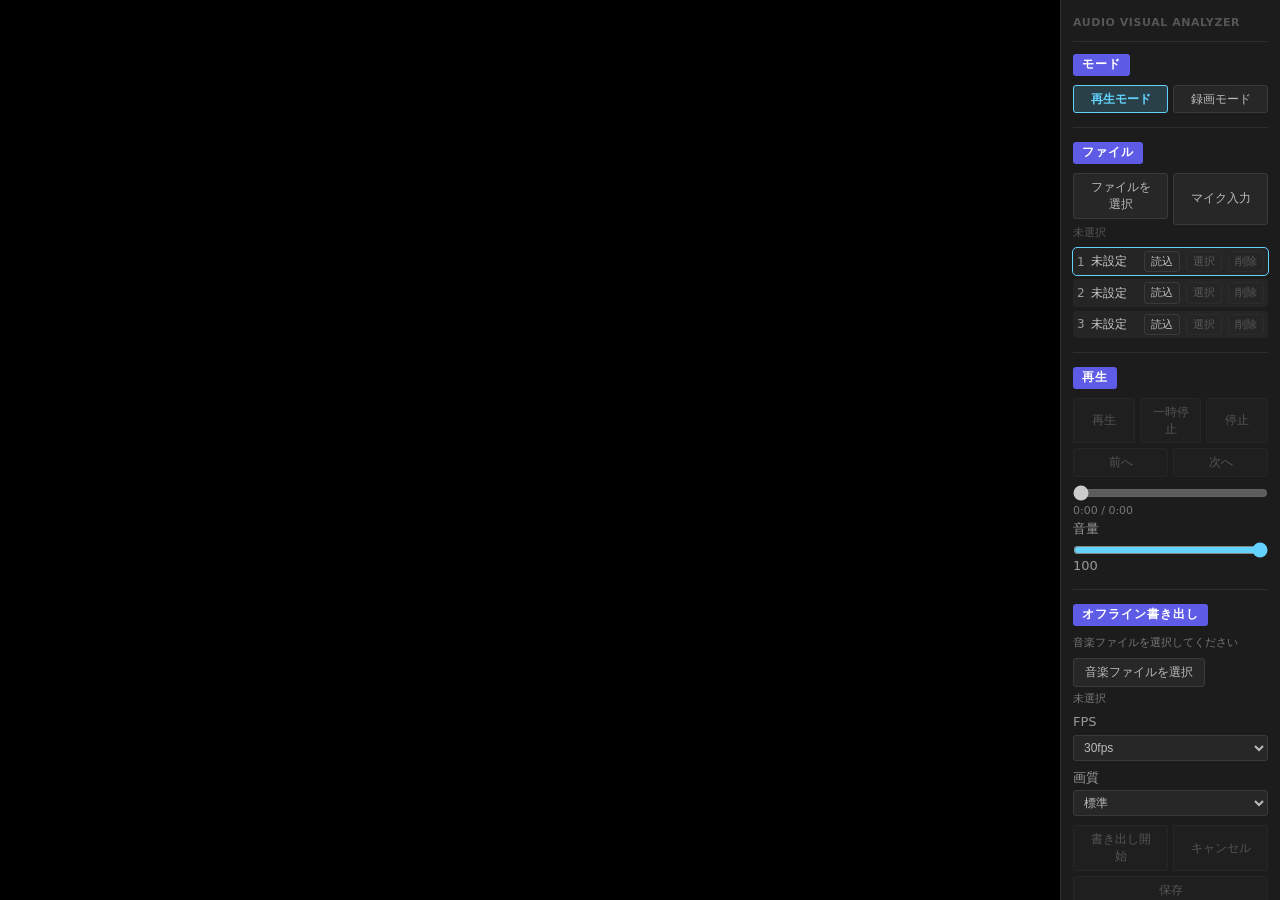
==== index.html @ 88c0c6de "feat: GPU type g-quantum (quantum vision) with wiring and unit tests Co-Authored-By: Claude Sonnet 5" ====
<!DOCTYPE html>
<html lang="ja">
<head>
  <meta charset="UTF-8">
  <meta name="viewport" content="width=device-width, initial-scale=1.0">
  <title>Audio Visual Analyzer</title>
  <link rel="stylesheet" href="style.css">
</head>
<body>
  <div id="app">
    <div id="visualizer-area">
      <canvas id="canvas"></canvas>
      <!-- GPU タイプ用（WebGL2）。GPU タイプ選択中のみ表示し、#canvas と同じ位置・大きさに重ねる -->
      <canvas id="gpu-canvas" hidden></canvas>
      <div id="gpu-message" role="status" hidden></div>
    </div>

    <div id="controls">
      <div class="app-title">Audio Visual Analyzer</div>

      <section class="control-group">
        <h2>モード</h2>
        <div class="btn-row">
          <button id="btn-mode-play" class="active">再生モード</button>
          <button id="btn-mode-rec">録画モード</button>
        </div>
      </section>

      <section class="control-group">
        <h2>ファイル</h2>
        <div class="btn-row">
          <button id="btn-file">ファイルを選択</button>
          <button id="btn-mic">マイク入力</button>
        </div>
        <input type="file" id="file-input" accept="audio/*,video/*" hidden>
        <div id="file-name">未選択</div>
        <div id="slot-list">
          <div class="slot-row" data-slot="0">
            <span class="slot-no">1</span>
            <span class="slot-name">未設定</span>
            <span class="slot-kind"></span>
            <button class="slot-load">読込</button>
            <button class="slot-select" disabled>選択</button>
            <button class="slot-clear" disabled>削除</button>
          </div>
          <div class="slot-row" data-slot="1">
            <span class="slot-no">2</span>
            <span class="slot-name">未設定</span>
            <span class="slot-kind"></span>
            <button class="slot-load">読込</button>
            <button class="slot-select" disabled>選択</button>
            <button class="slot-clear" disabled>削除</button>
          </div>
          <div class="slot-row" data-slot="2">
            <span class="slot-no">3</span>
            <span class="slot-name">未設定</span>
            <span class="slot-kind"></span>
            <button class="slot-load">読込</button>
            <button class="slot-select" disabled>選択</button>
            <button class="slot-clear" disabled>削除</button>
          </div>
        </div>
      </section>

      <section class="control-group" id="video-composite-controls" data-gpu-hide style="display:none;">
        <h2>動画合成</h2>
        <label style="margin-bottom:8px;">
          <span class="toggle-row">
            <span>映像を背景に表示</span>
            <input type="checkbox" id="chk-video-composite">
          </span>
        </label>
        <label>
          不透明度&ensp;<span id="val-video-opacity">100</span>%
          <input type="range" id="slider-video-opacity" min="0" max="100" value="100">
        </label>
        <label>
          合成モード
          <select id="video-blend-mode">
            <option value="source-over">通常</option>
            <option value="lighter">加算</option>
            <option value="multiply">乗算</option>
            <option value="screen">スクリーン</option>
          </select>
        </label>
        <div class="label-text" style="margin-top:6px;">
          残像などで全面を塗り直すアナライザータイプ（スペクトログラム等）では表示されません。
        </div>
      </section>

      <section class="control-group">
        <h2>再生</h2>
        <div class="btn-row">
          <button id="btn-play" disabled>再生</button>
          <button id="btn-pause" disabled>一時停止</button>
          <button id="btn-stop" disabled>停止</button>
        </div>
        <div class="btn-row" style="margin-top:5px;">
          <button id="btn-prev" disabled>前へ</button>
          <button id="btn-next" disabled>次へ</button>
        </div>
        <div id="seek-wrap" style="margin-top:8px;">
          <input type="range" id="seek-bar" min="0" max="1000" value="0" step="1" disabled style="width:100%;">
          <div id="section-strip" hidden aria-label="曲のセクション"></div>
          <div id="time-display" class="label-text">0:00 / 0:00</div>
          <div id="gpu-status" class="label-text" role="status" hidden></div>
        </div>
        <label style="margin-top:4px;">
          音量
          <input type="range" id="volume-bar" min="0" max="100" value="100" step="1">
          <span id="val-volume">100</span>
        </label>
      </section>

      <section class="control-group" id="rec-controls" style="display:none;">
        <h2>録画</h2>
        <div id="rec-status" class="rec-status">待機中</div>
        <label>
          FPS
          <select id="rec-fps">
            <option value="25">25fps</option>
            <option value="29.97">29.97fps</option>
            <option value="30" selected>30fps</option>
          </select>
        </label>
        <label>
          画質
          <select id="rec-quality">
            <option value="low">低</option>
            <option value="standard" selected>標準</option>
            <option value="high">高</option>
          </select>
        </label>
        <div class="btn-row">
          <button id="btn-rec-start" disabled>録画開始</button>
          <button id="btn-rec-stop" disabled>録画停止</button>
        </div>
        <div class="btn-row" style="margin-top:5px;">
          <button id="btn-rec-save" disabled>保存</button>
          <button id="btn-rec-reset" disabled>再録画</button>
        </div>
      </section>

      <section class="control-group" id="offline-export-controls">
        <h2>オフライン書き出し</h2>
        <div id="offline-export-status" class="rec-status">音楽ファイルを選択してください</div>
        <button id="btn-offline-file">音楽ファイルを選択</button>
        <input type="file" id="offline-file-input" accept="audio/*,video/*" hidden>
        <div id="offline-file-name" class="label-text" style="margin-top:4px;">未選択</div>
        <label style="margin-top:8px;">
          FPS
          <select id="offline-fps">
            <option value="25">25fps</option>
            <option value="29.97">29.97fps</option>
            <option value="30" selected>30fps</option>
          </select>
        </label>
        <label>
          画質
          <select id="offline-quality">
            <option value="low">低</option>
            <option value="standard" selected>標準</option>
            <option value="high">高</option>
          </select>
        </label>
        <div id="offline-progress-wrap" style="display:none; margin-top:6px;">
          <progress id="offline-progress" value="0" max="100" style="width:100%;"></progress>
        </div>
        <div class="btn-row" style="margin-top:6px;">
          <button id="btn-offline-start" disabled>書き出し開始</button>
          <button id="btn-offline-cancel" disabled>キャンセル</button>
        </div>
        <div class="btn-row" style="margin-top:5px;">
          <button id="btn-offline-save" disabled>保存</button>
        </div>
        <div class="label-text" style="margin-top:6px;">
          現在の設定（アナライザー・色・形状など）に合わせて、再生を伴わず解析結果から直接書き出します。
        </div>
      </section>

      <section class="control-group">
        <h2>プリセット</h2>
        <div id="preset-status" class="label-text" style="margin-bottom:6px;">&nbsp;</div>
        <label>
          プリセット名
          <input type="text" id="preset-name" placeholder="名前を入力">
        </label>
        <div class="btn-row" style="margin-top:4px;">
          <button id="btn-preset-save">保存</button>
        </div>
        <label style="margin-top:8px;">
          保存済み
          <select id="preset-select"></select>
        </label>
        <div class="btn-row" style="margin-top:4px;">
          <button id="btn-preset-load">読込</button>
          <button id="btn-preset-delete">削除</button>
        </div>
        <div class="btn-row" style="margin-top:8px;">
          <button id="btn-settings-export">JSON保存</button>
          <button id="btn-settings-import">JSON読込</button>
        </div>
        <input type="file" id="settings-import-input" accept="application/json" hidden>
      </section>

      <section class="control-group">
        <h2>表示比率</h2>
        <div class="btn-row">
          <button id="btn-16-9" class="active">16:9</button>
          <button id="btn-1-1">1:1</button>
        </div>
        <div class="label-row" data-gpu-hide style="margin-top:8px;">
          <span class="label-text">背景色</span>
          <div class="btn-row">
            <button id="btn-bg-black" class="active">黒</button>
            <button id="btn-bg-white">白</button>
          </div>
        </div>
        <div class="btn-row" style="margin-top:8px;">
          <button id="btn-fullscreen">フルスクリーン</button>
        </div>
      </section>

      <section class="control-group">
        <h2>アナライザー</h2>
        <label>
          タイプ
          <select id="analyzer-type">
            <option value="bar">棒グラフ</option>
            <option value="radial">円形放射</option>
          </select>
        </label>
        <label id="group-expression" data-gpu-hide>
          表現方法
          <select id="expression-method">
            <option value="bar">棒</option>
            <option value="line">波形線</option>
            <option value="dot">点</option>
          </select>
        </label>
        <label id="bar-mode-group" data-gpu-hide>
          表示モード
          <select id="bar-display-mode">
            <option value="normal">通常</option>
            <option value="mirror-vertical">ミラー（上下）</option>
            <option value="mirror-horizontal">ミラー（左右）</option>
          </select>
        </label>
        <div class="btn-row" style="margin-top:6px;">
          <button id="btn-analyzer-randomize">アナライザーランダム</button>
        </div>
        <div class="label-row" data-gpu-hide style="margin-top:8px;" id="group-layers">
          <span class="label-text">レイヤー数</span>
          <div class="btn-row">
            <button id="btn-layer-1" class="active layer-btn">1</button>
            <button id="btn-layer-2" class="layer-btn">2</button>
            <button id="btn-layer-3" class="layer-btn">3</button>
            <button id="btn-layer-4" class="layer-btn">4</button>
          </div>
        </div>
        <label id="group-layer-split" data-gpu-hide style="display:none;">
          レイヤー分割
          <select id="layer-split">
            <option value="linear">均等</option>
            <option value="mel">聴感</option>
          </select>
        </label>
        <div id="layer-settings" data-gpu-hide></div>
        <div id="gpu-color-note" class="label-text" data-gpu-only>色は曲のパレットから自動で決まります。</div>
        <h3 class="director-heading">自動演出</h3>
        <label><input type="checkbox" id="director-enabled"> 自動演出</label>
        <label>演出の強さ
          <select id="director-intensity">
            <option value="calm">控えめ</option>
            <option value="standard" selected>標準</option>
            <option value="wild">激しい</option>
          </select>
        </label>
        <label>シーン候補
          <select id="director-pool">
            <option value="builtin">内蔵シーン</option>
            <option value="presets">マイプリセット</option>
          </select>
        </label>
        <label><input type="checkbox" id="director-flash" checked> ドロップ時のフラッシュ（点滅を含みます）</label>
        <div class="btn-row"><button id="director-shuffle">別の演出にする</button></div>
        <p id="director-status" role="status" aria-live="polite"></p>
        <p id="director-gpu-note" class="label-text" data-gpu-only>GPU タイプでは自動演出を使いません（タイプ自身が曲の展開に追従します）</p>
      </section>

      <section class="control-group" data-gpu-hide>
        <h2>色調整</h2>
        <label>
          色相&ensp;<span id="val-hue">200</span>
          <input type="range" id="slider-hue" min="0" max="360" value="200">
        </label>
        <label>
          色相幅&ensp;<span id="val-hue-range">60</span>
          <input type="range" id="slider-hue-range" min="0" max="180" value="60">
        </label>
        <label>
          輝度&ensp;<span id="val-brightness">80</span>%
          <input type="range" id="slider-brightness" min="10" max="100" value="80">
        </label>
        <label>
          彩度&ensp;<span id="val-saturation">100</span>%
          <input type="range" id="slider-saturation" min="0" max="100" value="100">
        </label>
        <div class="btn-row" style="margin-top:6px;">
          <button id="btn-hue-randomize">色相ランダム</button>
        </div>
        <label style="margin-top:8px;">
          <span class="toggle-row">
            <span>色相連続変化</span>
            <input type="checkbox" id="chk-hue-continuous">
          </span>
        </label>
        <label id="hue-speed-group" style="display:none;">
          変化速度&ensp;<span id="val-hue-speed">1.0</span>
          <input type="range" id="slider-hue-speed" min="0.1" max="5.0" step="0.1" value="1.0">
        </label>
      </section>

      <section class="control-group" data-gpu-hide>
        <h2>感度・形状</h2>
        <label>
          <span class="toggle-row">
            <span>音量自動補正</span>
            <input type="checkbox" id="chk-auto-gain">
          </span>
        </label>
        <label>
          感度&ensp;<span id="val-sensitivity">1.0</span>
          <input type="range" id="slider-sensitivity" min="0.1" max="3.0" step="0.1" value="1.0">
        </label>
        <label>
          スムージング&ensp;<span id="val-smoothing">0.80</span>
          <input type="range" id="slider-smoothing" min="0" max="0.95" step="0.05" value="0.80">
        </label>
        <label>
          線の太さ&ensp;<span id="val-bar-width">2</span>px
          <input type="range" id="slider-bar-width" min="1" max="20" value="2">
        </label>
        <label>
          密度&ensp;<span id="val-density">100</span>
          <input type="range" id="slider-density" min="30" max="100" value="100">
        </label>
        <label>
          基準点オフセット&ensp;<span id="val-base-offset">0</span>
          <input type="range" id="slider-base-offset" min="0" max="99" value="0">
        </label>
        <label>
          残像強度&ensp;<span id="val-afterimage">0</span>
          <input type="range" id="slider-afterimage" min="0" max="10" value="0">
        </label>
        <label id="group-history" style="display:none;">
          時間幅（秒）&ensp;<span id="val-history">4</span>
          <input type="range" id="slider-history" min="1" max="8" value="4">
        </label>
        <label id="group-motion" style="display:none;">
          動きの速さ&ensp;<span id="val-motion">1.0</span>
          <input type="range" id="slider-motion" min="0.1" max="3.0" step="0.1" value="1.0">
        </label>
        <label id="group-angle" style="display:none;">
          奥行き角度&ensp;<span id="val-angle">50</span>
          <input type="range" id="slider-angle" min="0" max="100" value="50">
        </label>
        <label id="group-physics" style="display:none;">
          粘性揺らぎ&ensp;<span id="val-physics">0</span>
          <input type="range" id="slider-physics" min="0" max="10" value="0">
        </label>
        <div class="btn-row" style="margin-top:6px;">
          <button id="btn-shape-randomize">形状ランダム</button>
        </div>
      </section>

      <details class="control-group">
        <summary>キーボードショートカット</summary>
        <ul class="shortcut-list">
          <li><kbd>Space</kbd> 再生 / 一時停止</li>
          <li><kbd>R</kbd> アナライザーランダム</li>
          <li><kbd>H</kbd> 色相ランダム</li>
          <li><kbd>S</kbd> 形状ランダム</li>
          <li><kbd>F</kbd> フルスクリーン切替</li>
          <li><kbd>B</kbd> 録画開始 / 停止（録画モード時）</li>
        </ul>
      </details>
    </div>
  </div>

  <script src="js/settings.js"></script>
  <script src="js/settings-io.js"></script>
  <!-- Phase 6 共通ユーティリティ（audio-engine.js が computeFreqRange を使うため先に読み込む） -->
  <script src="js/vis-utils.js"></script>
  <script src="js/history-buffer.js"></script>
  <!-- Phase 16 MFS（計画書 §2.1 の順。fft.js は MFS ワークレットが SpectrumAnalyzer を埋め込むためここへ移動） -->
  <script src="js/fft.js"></script>
  <script src="js/mfs-const.js"></script>
  <script src="js/mfs-dsp.js"></script>
  <script src="js/mfs-onset.js"></script>
  <script src="js/mfs-tempo.js"></script>
  <script src="js/mfs-extractor.js"></script>
  <script src="js/mfs-worklet.js"></script>
  <script src="js/mfs-view.js"></script>
  <script src="js/songmap-analysis.js"></script>
  <script src="js/songmap-service.js"></script>
  <script src="js/audio-engine.js"></script>
  <script src="js/media-manager.js"></script>
  <script src="js/mic-input.js"></script>
  <!-- レンダラー（既存 + Phase 6） -->
  <script src="js/renderers/bars.js"></script>
  <script src="js/renderers/lines.js"></script>
  <script src="js/renderers/dots.js"></script>
  <script src="js/renderers/radial.js"></script>
  <script src="js/renderers/spectrogram.js"></script>
  <script src="js/renderers/terrain.js"></script>
  <script src="js/renderers/tunnel.js"></script>
  <script src="js/renderers/bar3d.js"></script>
  <script src="js/renderers/ring3d.js"></script>
  <script src="js/renderers/lissajous.js"></script>
  <!-- レジストリ（全レンダラー読み込み後・コアより前） -->
  <script src="js/renderer-registry.js"></script>
  <script src="js/frame-pipeline.js"></script>
  <script src="js/director-scenes.js"></script>
  <script src="js/director-timeline.js"></script>
  <script src="js/director-renderer.js"></script>
  <script src="js/director-controller.js"></script>
  <script src="js/debug-overlay.js"></script>
  <script src="js/visualizer-core.js"></script>
  <script src="js/webm-duration.js"></script>
  <script src="js/recorder.js"></script>
  <!-- オフライン書き出し（音楽ファイルを解析し実時間に依存せず書き出す） -->
  <script src="js/webm-muxer.js"></script>
  <script src="js/webm-demuxer.js"></script>
  <script src="js/mp4-muxer.js"></script>
  <script src="js/mp4-demuxer.js"></script>
  <script src="js/analysis-worklet.js"></script>
  <script src="js/offline-exporter.js"></script>
  <!-- GPU タイプ（WebGL2。統合設計 doc/20261010-design-integration-v1.md §2。world-bridge が本体との唯一の接点） -->
  <script src="js/world/gl-util.js"></script>
  <script src="js/world/score.js"></script>
  <script src="js/world/analyzer-types.js"></script>
  <script src="js/world/g-fluid2.js"></script>
  <script src="js/world/g-gargantua.js"></script>
  <script src="js/world/g-attractor.js"></script>
  <script src="js/world/g-quantum.js"></script>
  <script src="js/world/post.js"></script>
  <script src="js/world/world-engine.js"></script>
  <script src="js/world/world-exporter.js"></script>
  <script src="js/world/world-bridge.js"></script>
  <script src="js/ui-controller.js"></script>
  <script src="js/app.js"></script>
</body>
</html>
---- style.css ----
/* 自動演出のセクション帯 — Phase 18 計画書 §7.2 */
:root {
  --section-calm: #666;
  --section-build: #c90;
  --section-drop: #e33;
  --section-main: #999;
  /* 操作パネルの見出し用アクセント（選択中ボタンの青と同系統。見出しの文字と細い線だけに使い、UI 全体の 10% 未満に抑える） */
  --accent: #6fa8ff;
  /* 見出しの帯。Apple HIG ダークモードの systemIndigo（白抜き文字とのコントラスト比 5.06。WCAG AA の 4.5 以上） */
  --accent-fill: #5E5CE6;
  /* 選択中を表す色。Apple HIG ダークモードの systemTeal。見出しのインディゴと区別できる水色で、
     塗りつぶさず、薄い地に色付きの文字と枠で示す */
  --selected-fill: #64D2FF;
  --selected-line: #64D2FF;
  --selected-ink: #64D2FF;
  --selected-bg: color-mix(in srgb, #64D2FF 20%, #1c1c1c);
  --selected-bg-hover: color-mix(in srgb, #64D2FF 30%, #1c1c1c);
}
#section-strip { display: flex; height: 3px; width: 100%; }
#section-strip[hidden] { display: none; }
#section-strip > div { height: 3px; min-width: 0; }
.director-heading { font-size: 13px; margin-top: 12px; margin-bottom: 6px; }
#director-status { margin-top: 6px; overflow-wrap: anywhere; }

*, *::before, *::after {
  box-sizing: border-box;
  margin: 0;
  padding: 0;
}

body {
  background: #111;
  color: #ccc;
  font-family: system-ui, -apple-system, sans-serif;
  font-size: 13px;
  height: 100vh;
  height: 100dvh; /* モバイルのアドレスバー変動に追従（非対応ブラウザは 100vh のまま） */
  overflow: hidden;
}

#app {
  display: flex;
  height: 100vh;
  height: 100dvh;
}

/* ── Visualizer area ── */

#visualizer-area {
  position: relative; /* #gpu-canvas を #canvas に重ねる基準（デバッグ表示の位置は不変） */
  flex: 1;
  min-width: 0;
  display: flex;
  align-items: center;
  justify-content: center;
  background: #000;
}

/* 音声/動画ファイルのドラッグ&ドロップ受け入れ中 */
#visualizer-area.dragover {
  outline: 2px dashed #4da3ff;
  outline-offset: -6px;
}

/* 再生スロット（Phase 12） */
#slot-list {
  margin-top: 8px;
  display: flex;
  flex-direction: column;
  gap: 4px;
}
.slot-row {
  display: flex;
  align-items: center;
  gap: 6px;
  font-size: 12px;
  padding: 3px 4px;
  border-radius: 4px;
  background: rgba(255, 255, 255, 0.04);
}
.slot-row.active {
  outline: 1px solid var(--selected-fill);
}
.slot-no {
  opacity: 0.7;
}
.slot-name {
  flex: 1;
  min-width: 0;
  overflow: hidden;
  text-overflow: ellipsis;
  white-space: nowrap;
}
.slot-kind {
  opacity: 0.7;
}
.slot-row button {
  padding: 2px 6px;
  font-size: 11px;
}

#canvas {
  display: block;
  background: #000;
}

/* GPU タイプ（統合設計 §1）: #canvas と同じ位置・大きさに重ねる。サイズ(px)は VisualizerCore.resize が設定する */
#gpu-canvas {
  position: absolute;
  left: 50%;
  top: 50%;
  transform: translate(-50%, -50%);
  background: #000;
}
#gpu-canvas[hidden] { display: none; }
#canvas.gpu-hidden { visibility: hidden; }
#gpu-message {
  position: absolute;
  left: 0;
  right: 0;
  top: 50%;
  transform: translateY(-50%);
  text-align: center;
  color: #ccc;
  pointer-events: none;
}
#gpu-message[hidden] { display: none; }
#gpu-status[hidden] { display: none; }

/* GPU タイプ選択中の設定表示（統合設計 §4）。隠した設定の値は保持し、2D へ戻すと元の表示に戻る */
[data-gpu-only] { display: none; }
body.gpu-type [data-gpu-only] { display: block; }
body.gpu-type [data-gpu-hide] { display: none !important; }

/* ── Controls panel ── */

#controls {
  width: 220px;
  min-width: 220px;
  background: #1c1c1c;
  border-left: 1px solid #2e2e2e;
  overflow-y: auto;
  padding: 10px 12px 20px;
}

.app-title {
  font-size: 11px;
  font-weight: 600;
  letter-spacing: 0.05em;
  color: #555;
  text-transform: uppercase;
  padding: 6px 0 12px;
  border-bottom: 1px solid #2e2e2e;
  margin-bottom: 12px;
}

.control-group {
  margin-bottom: 14px;
  padding-bottom: 14px;
  border-bottom: 1px solid #2e2e2e;
}

.control-group:last-child {
  border-bottom: none;
  margin-bottom: 0;
}

/* 見出しはアクセントの帯に白抜き文字。帯は文字幅だけにして、アクセントの面積を UI 全体の 10% 以内に抑える */
.control-group h2 {
  display: inline-block;
  font-size: 12px;
  font-weight: 700;
  text-transform: uppercase;
  letter-spacing: 0.08em;
  color: #fff;
  background: var(--accent-fill);
  padding: 3px 9px;
  border-radius: 3px;
  line-height: 1.3;
  margin-bottom: 9px;
}

/* ── Buttons ── */

button {
  background: #272727;
  border: 1px solid #3a3a3a;
  color: #bbb;
  padding: 5px 11px;
  border-radius: 3px;
  cursor: pointer;
  font-size: 12px;
  line-height: 1.4;
  transition: background 0.1s;
}

button:hover:not(:disabled) {
  background: #333;
  color: #ddd;
}

button:disabled {
  opacity: 0.35;
  cursor: default;
}

button.active:hover:not(:disabled) {
  background: var(--selected-bg-hover);
  color: var(--selected-ink);
}

button.active {
  background: var(--selected-bg);
  border-color: var(--selected-line);
  color: var(--selected-ink);
  font-weight: 600;
}

button#btn-file {
  width: 100%;
  margin-bottom: 6px;
}

.btn-row {
  display: flex;
  gap: 5px;
}

.btn-row button {
  flex: 1;
}

/* ── File name ── */

#file-name {
  font-size: 11px;
  color: #555;
  word-break: break-all;
  line-height: 1.4;
}

/* ── Sliders ── */

label {
  display: block;
  margin-bottom: 9px;
  color: #999;
  line-height: 1.3;
}

label:last-child {
  margin-bottom: 0;
}

label input[type="range"] {
  display: block;
  width: 100%;
  margin-top: 4px;
  accent-color: var(--selected-fill);
  cursor: pointer;
}

/* ── Select ── */

select {
  background: #272727;
  border: 1px solid #3a3a3a;
  color: #bbb;
  padding: 4px 6px;
  border-radius: 3px;
  font-size: 12px;
  cursor: pointer;
  width: 100%;
  margin-top: 4px;
}

select:disabled {
  opacity: 0.35;
  cursor: default;
}

/* ── Layer settings ── */

.label-row {
  display: flex;
  align-items: center;
  justify-content: space-between;
  margin-bottom: 8px;
}

.label-text {
  font-size: 11px;
  color: #777;
}

.layer-item {
  background: #222;
  border: 1px solid #2e2e2e;
  border-radius: 4px;
  padding: 8px 10px;
  margin-top: 8px;
}

.layer-title {
  font-size: 11px;
  font-weight: 600;
  color: #888;
  margin-bottom: 7px;
  display: flex;
  align-items: center;
  gap: 6px;
}

.layer-band {
  font-weight: 400;
  color: #555;
  font-size: 10px;
}

/* ── Toggle / Checkbox row ── */

.toggle-row {
  display: flex;
  align-items: center;
  justify-content: space-between;
}

.toggle-row input[type="checkbox"] {
  accent-color: var(--selected-fill);
  width: 15px;
  height: 15px;
  cursor: pointer;
}

/* ── Recording status ── */

.rec-status {
  font-size: 11px;
  color: #777;
  margin-bottom: 8px;
  line-height: 1.4;
}

.rec-status.recording {
  color: #e04040;
  font-weight: 600;
}

/* ── Offline export progress ── */

progress {
  height: 8px;
  border-radius: 4px;
  overflow: hidden;
  border: none;
  background: #272727;
}

progress::-webkit-progress-bar {
  background: #272727;
  border-radius: 4px;
}

progress::-webkit-progress-value {
  background: #4070b0;
  border-radius: 4px;
}

/* ── Keyboard shortcuts legend ── */

details.control-group {
  padding-bottom: 0;
}

details.control-group summary {
  font-size: 10px;
  font-weight: 600;
  text-transform: uppercase;
  letter-spacing: 0.08em;
  color: #555;
  cursor: pointer;
  margin-bottom: 8px;
}

details.control-group[open] summary {
  margin-bottom: 8px;
}

.shortcut-list {
  list-style: none;
  font-size: 11px;
  color: #999;
  line-height: 1.8;
}

.shortcut-list kbd {
  display: inline-block;
  min-width: 18px;
  text-align: center;
  padding: 1px 5px;
  margin-right: 6px;
  background: #272727;
  border: 1px solid #3a3a3a;
  border-radius: 3px;
  font-family: inherit;
  font-size: 10px;
  color: #bbb;
}

/* ── モバイル対応（Phase 13） ── */

/* タップ時のダブルタップズーム遅延を無効化 */
button, select, input[type="range"], input[type="checkbox"], input[type="color"] {
  touch-action: manipulation;
}

/* 狭幅画面では縦積みレイアウトに切り替える */
@media (max-width: 700px) {
  body {
    height: auto;
    min-height: 100dvh;
    overflow: auto;
  }
  #app {
    flex-direction: column;
    height: auto;
    min-height: 100dvh;
  }
  #visualizer-area {
    flex: none;
    width: 100%;
    height: 44dvh;
    min-height: 220px;
  }
  #controls {
    width: 100%;
    min-width: 0;
    flex: 1;
    border-left: none;
    border-top: 1px solid #2e2e2e;
    overflow-y: visible;
    padding-bottom: max(20px, env(safe-area-inset-bottom));
  }
  /* タッチターゲットの拡大 */
  button {
    min-height: 38px;
    padding: 8px 12px;
    font-size: 13px;
  }
  select {
    min-height: 36px;
    font-size: 13px;
  }
  input[type="range"] {
    height: 32px;
  }
  input[type="checkbox"] {
    width: 18px;
    height: 18px;
  }
  .slot-row button {
    min-height: 32px;
    padding: 4px 10px;
    font-size: 12px;
  }
}
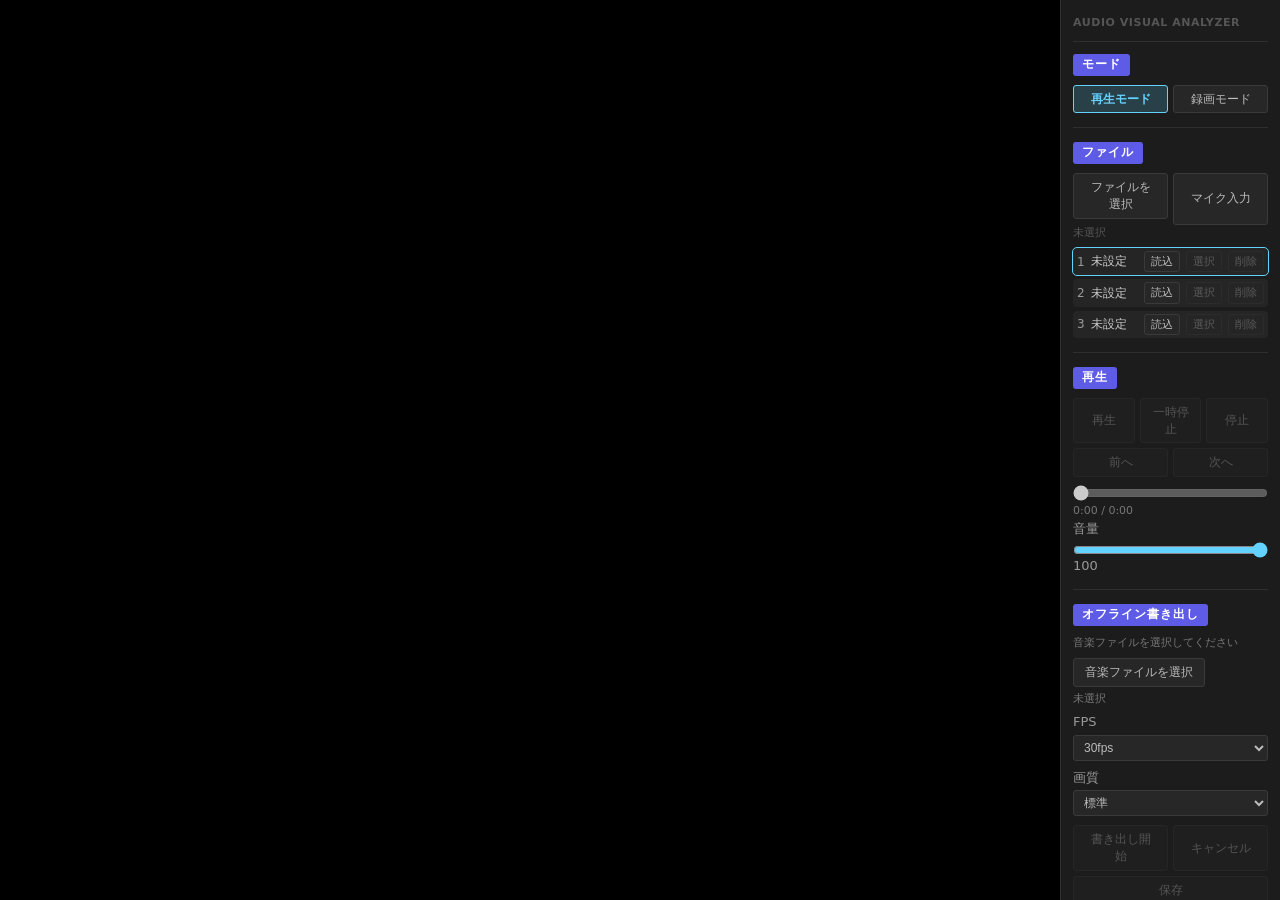
==== commit 959fb3af: "feat(Phase 21): 縦型 9:16 の表示と書き出し（1080×1920）、spec v2.32 Co-Authored-By: Claude Opus 5.5 <noreply@anth" ====
--- a/index.html
+++ b/index.html
@@ -153,6 +153,7 @@
             <option value="25">25fps</option>
             <option value="29.97">29.97fps</option>
             <option value="30" selected>30fps</option>
+            <option value="60">60fps</option>
           </select>
         </label>
         <label>
@@ -208,6 +209,7 @@
         <div class="btn-row">
           <button id="btn-16-9" class="active">16:9</button>
           <button id="btn-1-1">1:1</button>
+          <button id="btn-9-16">9:16</button>
         </div>
         <div class="label-row" data-gpu-hide style="margin-top:8px;">
           <span class="label-text">背景色</span>
@@ -228,6 +230,14 @@
           <select id="analyzer-type">
             <option value="bar">棒グラフ</option>
             <option value="radial">円形放射</option>
+          </select>
+        </label>
+        <p id="analyzer-notice" class="label-text" role="status" hidden></p>
+        <label id="group-freq-axis" data-gpu-hide>
+          周波数軸
+          <select id="freq-axis">
+            <option value="log">対数</option>
+            <option value="linear">線形</option>
           </select>
         </label>
         <label id="group-expression" data-gpu-hide>
@@ -261,6 +271,7 @@
         <label id="group-layer-split" data-gpu-hide style="display:none;">
           レイヤー分割
           <select id="layer-split">
+            <option value="log">対数（オクターブ等分）</option>
             <option value="linear">均等</option>
             <option value="mel">聴感</option>
           </select>
@@ -371,6 +382,16 @@
         </label>
         <div class="btn-row" style="margin-top:6px;">
           <button id="btn-shape-randomize">形状ランダム</button>
+        </div>
+      </section>
+
+      <section class="control-group" id="mod-controls" data-gpu-hide>
+        <h2>音に連動</h2>
+        <p class="label-text">曲のキックや拍に合わせて設定値を動かします（最大4つ）。保存した設定値は変わりません。</p>
+        <div id="mod-routes"></div>
+        <div class="btn-row" style="margin-top:6px;">
+          <button id="btn-mod-recommend">おすすめ</button>
+          <button id="btn-mod-clear">すべて解除</button>
         </div>
       </section>
 
@@ -415,11 +436,10 @@
   <script src="js/renderers/spectrogram.js"></script>
   <script src="js/renderers/terrain.js"></script>
   <script src="js/renderers/tunnel.js"></script>
-  <script src="js/renderers/bar3d.js"></script>
-  <script src="js/renderers/ring3d.js"></script>
   <script src="js/renderers/lissajous.js"></script>
   <!-- レジストリ（全レンダラー読み込み後・コアより前） -->
   <script src="js/renderer-registry.js"></script>
+  <script src="js/modulation.js"></script>
   <script src="js/frame-pipeline.js"></script>
   <script src="js/director-scenes.js"></script>
   <script src="js/director-timeline.js"></script>
@@ -440,9 +460,8 @@
   <script src="js/world/gl-util.js"></script>
   <script src="js/world/score.js"></script>
   <script src="js/world/analyzer-types.js"></script>
-  <script src="js/world/g-fluid2.js"></script>
   <script src="js/world/g-gargantua.js"></script>
-  <script src="js/world/g-attractor.js"></script>
+  <script src="js/world/g-tesseract.js"></script>
   <script src="js/world/g-quantum.js"></script>
   <script src="js/world/post.js"></script>
   <script src="js/world/world-engine.js"></script>
--- a/style.css
+++ b/style.css
@@ -464,3 +464,7 @@
     font-size: 12px;
   }
 }
+
+/* Phase 17: 音に連動（4行の結線） */
+.mod-row { display: grid; grid-template-columns: 1fr 1fr; gap: 4px 6px; margin-bottom: 8px; }
+.mod-row label { grid-column: 1 / -1; }
